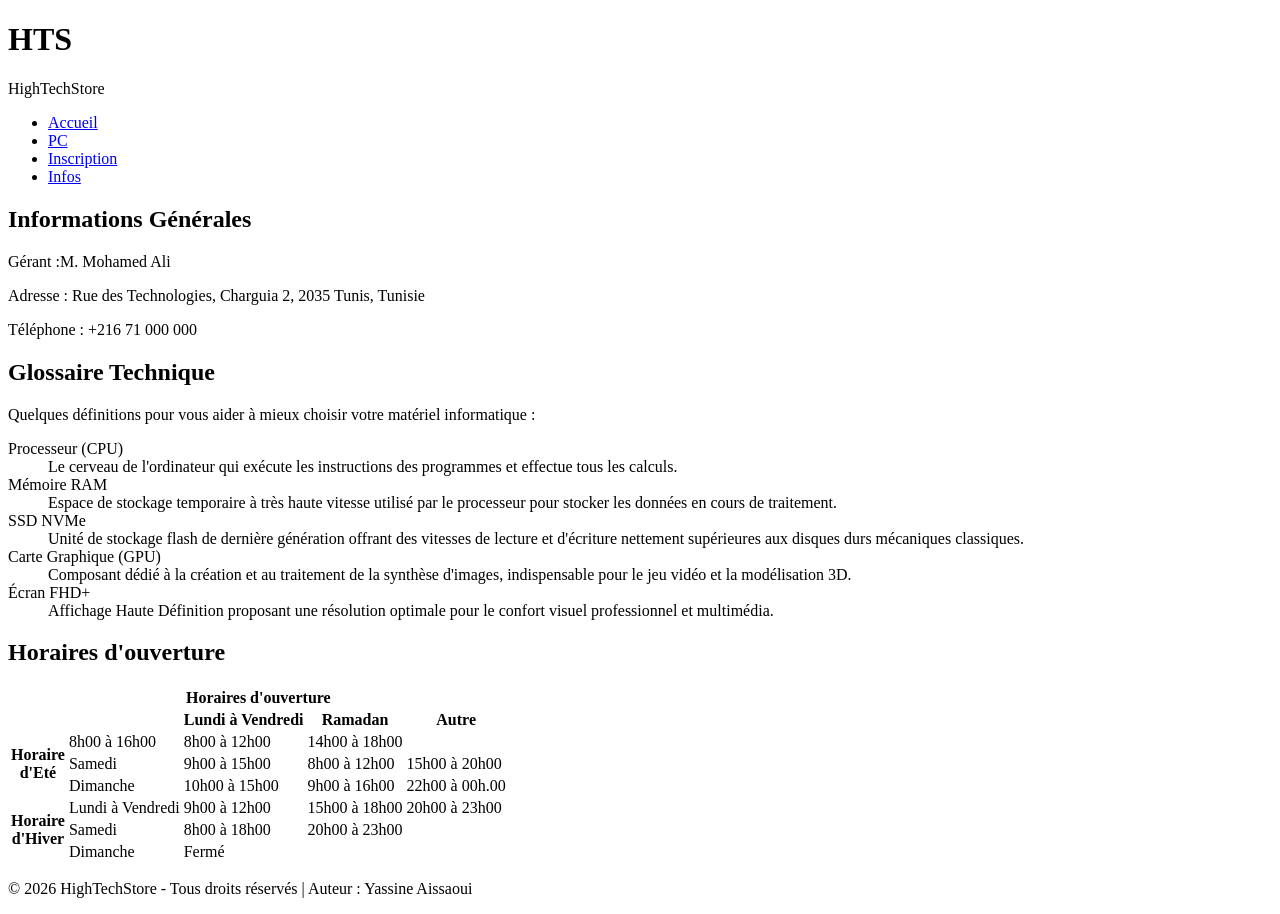
==== pages/info.html @ 6ad28750 "info.html" ====
<!DOCTYPE html>
<html lang="fr">
<head>
    <meta charset="UTF-8">
    <meta name="viewport" content="width=device-width, initial-scale=1.0">
    <title>HTS - Infos</title>
    <link rel="stylesheet" href="../style/style2.css">
</head>
<body>
    <header>
        <div class="logo">
            <h1>HTS</h1>
            <p class="marque">HighTechStore</p>
        </div>
        <nav>
            <ul>
                <li><a href="../index.html">Accueil</a></li>
                <li><a href="pc.html">PC</a></li>
                <li><a href="inscription.html">Inscription</a></li>
                <li><a href="info.html" aria-current="page">Infos</a></li>
            </ul>
        </nav>
    </header>
    <main class="page-infos">
        <section class="bloca">
            <h2>Informations Générales</h2>
            <p>Gérant :M. Mohamed Ali</p>
            <p>Adresse : Rue des Technologies, Charguia 2, 2035 Tunis, Tunisie</p>
            <p>Téléphone : +216 71 000 000</p>
        </section>

        <section class="blocb">
            <h2>Glossaire Technique</h2>
            <p>Quelques définitions pour vous aider à mieux choisir votre matériel informatique :</p>
            <dl class="glossaire">
                <dt>Processeur (CPU)</dt>
                <dd>Le cerveau de l'ordinateur qui exécute les instructions des programmes et effectue tous les calculs.</dd>

                <dt>Mémoire RAM</dt>
                <dd>Espace de stockage temporaire à très haute vitesse utilisé par le processeur pour stocker les données en cours de traitement.</dd>

                <dt>SSD NVMe</dt>
                <dd>Unité de stockage flash de dernière génération offrant des vitesses de lecture et d'écriture nettement supérieures aux disques durs mécaniques classiques.</dd>

                <dt>Carte Graphique (GPU)</dt>
                <dd>Composant dédié à la création et au traitement de la synthèse d'images, indispensable pour le jeu vidéo et la modélisation 3D.</dd>

                <dt>Écran FHD+</dt>
                <dd>Affichage Haute Définition proposant une résolution optimale pour le confort visuel professionnel et multimédia.</dd>
            </dl>
        </section>

        <section class="blocc">
            <h2>Horaires d'ouverture</h2>
            <div class="table">
                <table class="horaires">
                    <thead>
                        <tr>
                            <th colspan="5">Horaires d'ouverture</th>
                        </tr>
                        <tr>
                            <th class="saison"></th>
                            <th></th>
                            <th >Lundi à Vendredi</th>
                            <th >Ramadan</th>
                            <th >Autre</th>
                        </tr>
                    </thead>
                    <tbody>
                        <tr>
                            <th class="saison" rowspan="3" >Horaire<br>d'Eté</th>
                            <td>8h00 à 16h00</td>
                            <td>8h00 à 12h00</td>
                            <td>14h00 à 18h00</td>
                            <td></td>
                        </tr>
                        <tr>
                            <td>Samedi</td>
                            <td>9h00 à 15h00</td>
                            <td>8h00 à 12h00</td>
                            <td>15h00 à 20h00</td>
                        </tr>
                        <tr>
                            <td>Dimanche</td>
                            <td>10h00 à 15h00</td>
                            <td>9h00 à 16h00</td>
                            <td>22h00 à 00h.00</td>
                        </tr>
                        <tr>
                            <th class="saison" rowspan="3" >Horaire<br>d'Hiver</th>
                            <td>Lundi à Vendredi</td>
                            <td>9h00 à 12h00</td>
                            <td>15h00 à 18h00</td>
                            <td>20h00 à 23h00</td>
                        </tr>
                        <tr>
                            <td>Samedi</td>
                            <td>8h00 à 18h00</td>
                            <td>20h00 à 23h00</td>
                            <td></td>
                        </tr>
                        <tr>
                            <td>Dimanche</td>
                            <td colspan="3">Fermé</td>
                        </tr>
                    </tbody>
                </table>
            </div>
        </section>
    </main>
    <footer>
        <p>&copy; 2026 HighTechStore - Tous droits réservés | Auteur : Yassine Aissaoui</p>
    </footer>
</body>
</html>
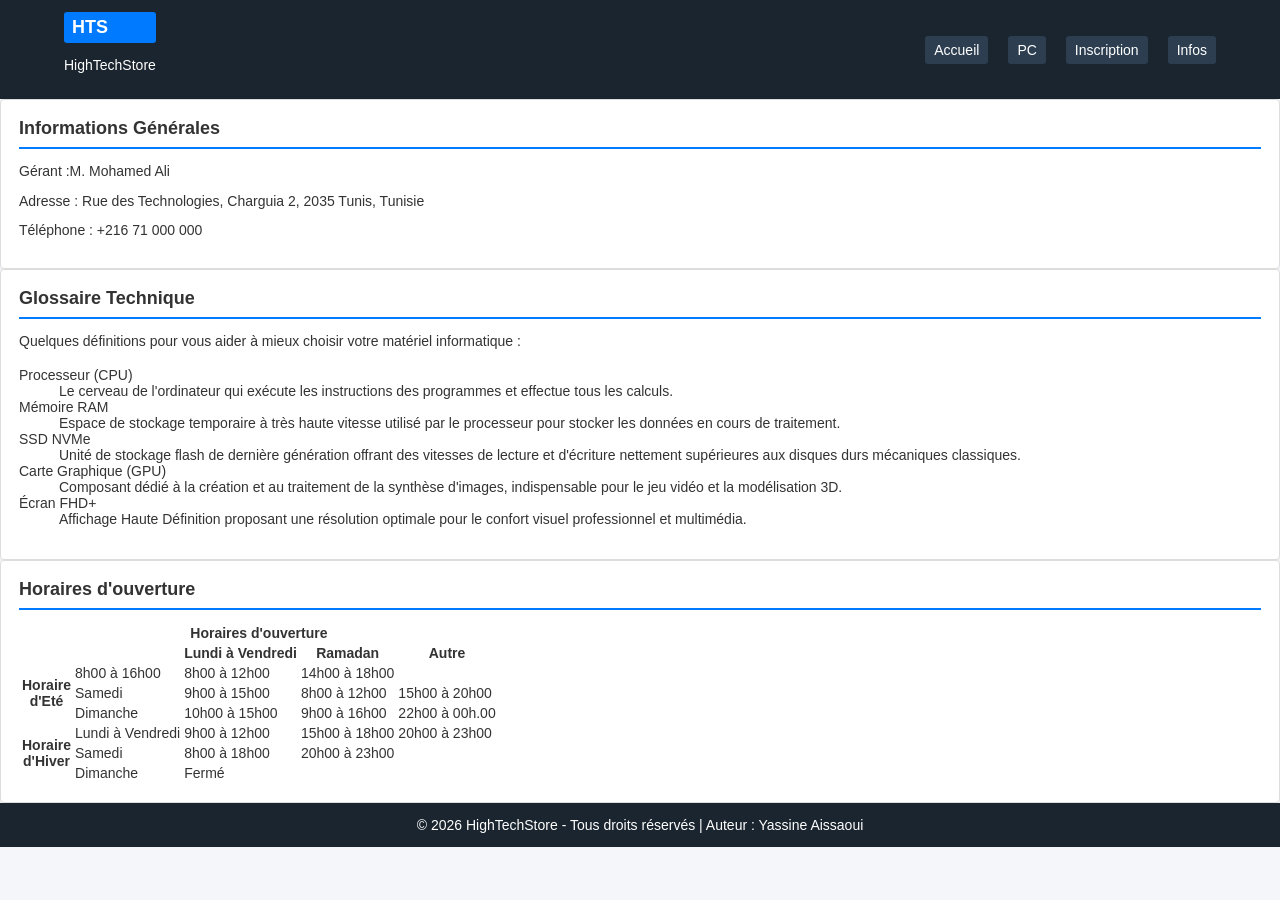
==== commit 58d5b939: "info.html" ====
--- a/pages/info.html
+++ b/pages/info.html
@@ -4,7 +4,7 @@
     <meta charset="UTF-8">
     <meta name="viewport" content="width=device-width, initial-scale=1.0">
     <title>HTS - Infos</title>
-    <link rel="stylesheet" href="../style/style2.css">
+    <link rel="stylesheet" href="../style/style.css">
 </head>
 <body>
     <header>
--- a/style/style.css
+++ b/style/style.css
@@ -0,0 +1,235 @@
+* {
+    box-sizing: border-box;
+}
+
+:root {
+    /* Couleurs principales et thème */
+    --primary-color: #007bff;
+    --primary-hover: #0056b3;
+    --dark-header: #1a252f;
+    --dark-nav: #2c3e50;
+    --dark-sub-header: #34495e;
+    /* Couleurs de fond */
+    --bg-body: #f4f6f9;
+    --bg-card: #ffffff;
+    --bg-search: #e9ecef;
+    --bg-placeholder: #e2e8f0;
+    /* Couleurs de texte */
+    --text-primary: #333333;
+    --text-muted: #4a5568;
+    --text-light: #ffffff;
+    --text-placeholder: #64748b;
+    --text-price: #d9534f;
+    /* Couleurs de bordures */
+    --border-color: #dddddd;
+    --border-table: #cccccc;
+    --border-placeholder: #cbd5e1;
+}
+
+body {
+    margin: 0;
+    background: var(--bg-body);
+    color: var(--text-primary);
+    font-family: Arial, Helvetica, sans-serif;
+    font-size: 14px;
+}
+.logo {
+    display: flex;
+    flex-direction: column;
+}
+
+.logo h1 {
+    margin: 0;
+    padding: 5px 8px;
+    border-radius: 3px;
+    background: var(--primary-color);
+    color: var(--text-light);
+    font-size: 18px;
+    text-transform: uppercase;
+}
+
+header {
+    display: flex;
+    align-items: flex-start;
+    flex-direction: column;
+    gap: 12px;
+    padding: 12px 16px;
+    background: var(--dark-header);
+    color: var(--text-light);
+}
+footer {
+    display: flex;
+    flex-direction: column;
+    flex-wrap: wrap;
+    align-items: center;
+    justify-content: center;
+    background: var(--dark-header);
+    color: var(--text-light);
+}
+
+nav ul {
+    display: flex;
+    flex-wrap: wrap;
+    gap: 8px;
+    margin: 0;
+    padding: 0;
+    list-style: none;
+}
+
+nav a {
+    display: flex;
+    align-items: center;
+    padding: 6px 9px;
+    border-radius: 3px;
+    background: var(--dark-nav);
+    color: var(--text-light);
+    text-decoration: none;
+}
+
+nav a:hover{
+    background: var(--primary-hover);
+}
+
+.page {
+    display: grid;
+    grid-template-columns: 1fr;
+    grid-template-areas:
+        "a"
+        "b"
+        "c";
+    align-items: start;
+    gap: 16px;
+    width: 100%;
+    max-width: 720px;
+    margin: 16px auto;
+    padding: 0 12px;
+}
+
+.bloca,
+.blocb,
+.blocc {
+    min-width: 0;
+    padding: 18px;
+    border: 1px solid var(--border-color);
+    border-radius: 4px;
+    background: var(--bg-card);
+    box-shadow: 0 1px 3px rgb(22 37 52 / 5%);
+}
+
+.bloca {
+    grid-area: a;
+}
+
+.blocb {
+    grid-area: b;
+}
+
+.blocc {
+    grid-area: c;
+}
+
+.bloca h2,
+.blocb h2,
+.blocc h2 {
+    margin: 0 0 12px;
+    padding-bottom: 8px;
+    border-bottom: 2px solid var(--primary-color);
+    font-size: 18px;
+}
+
+.bloca p,
+.blocb p,
+.blocc p {
+    margin: 8px 0;
+    line-height: 1.55;
+}
+
+.categories,
+.categories ul,
+.categories ol {
+    padding-left: 22px;
+}
+
+.categories {
+    margin: 8px 0 0;
+}
+
+.categories ul,
+.categories ol {
+    margin: 4px 0;
+}
+
+.categories li {
+    padding: 2px 0;
+    line-height: 1.4;
+}
+
+a {
+    color: var(--primary-color);
+}
+
+form {
+    display: grid;
+    gap: 8px;
+}
+
+form label {
+    margin-top: 4px;
+    font-weight: 700;
+}
+
+form input {
+    width: 100%;
+    min-height: 36px;
+    padding: 8px 10px;
+    border: 1px solid var(--border-color);
+    border-radius: 3px;
+}
+
+form input:focus {
+    border-color: var(--primary-color);
+    outline: 2px solid rgb(49 132 237 / 18%);
+}
+
+form button {
+    justify-self: start;
+    margin-top: 4px;
+    padding: 9px 14px;
+    border: 0;
+    border-radius: 3px;
+    background: var(--primary-color);
+    color: var(--text-light);
+}
+
+form button:hover {
+    background: var(--primary-hover);
+}
+
+.inscription {
+    margin-top: 18px ;
+    font-size: 13px;
+}
+
+@media (min-width: 768px) {
+    header {
+        align-items: center;
+        flex-direction: row;
+        justify-content: space-between;
+        gap: 24px;
+        padding: 12px 5%;
+    }
+
+    nav ul {
+        gap: 20px;
+    }
+
+    .page {
+        grid-template-columns: minmax(0, 2fr) minmax(260px, 1fr);
+        grid-template-areas:
+            "a c"
+            "b c";
+        max-width: 1120px;
+        margin: 24px auto;
+        padding: 0 20px;
+    }
+}
